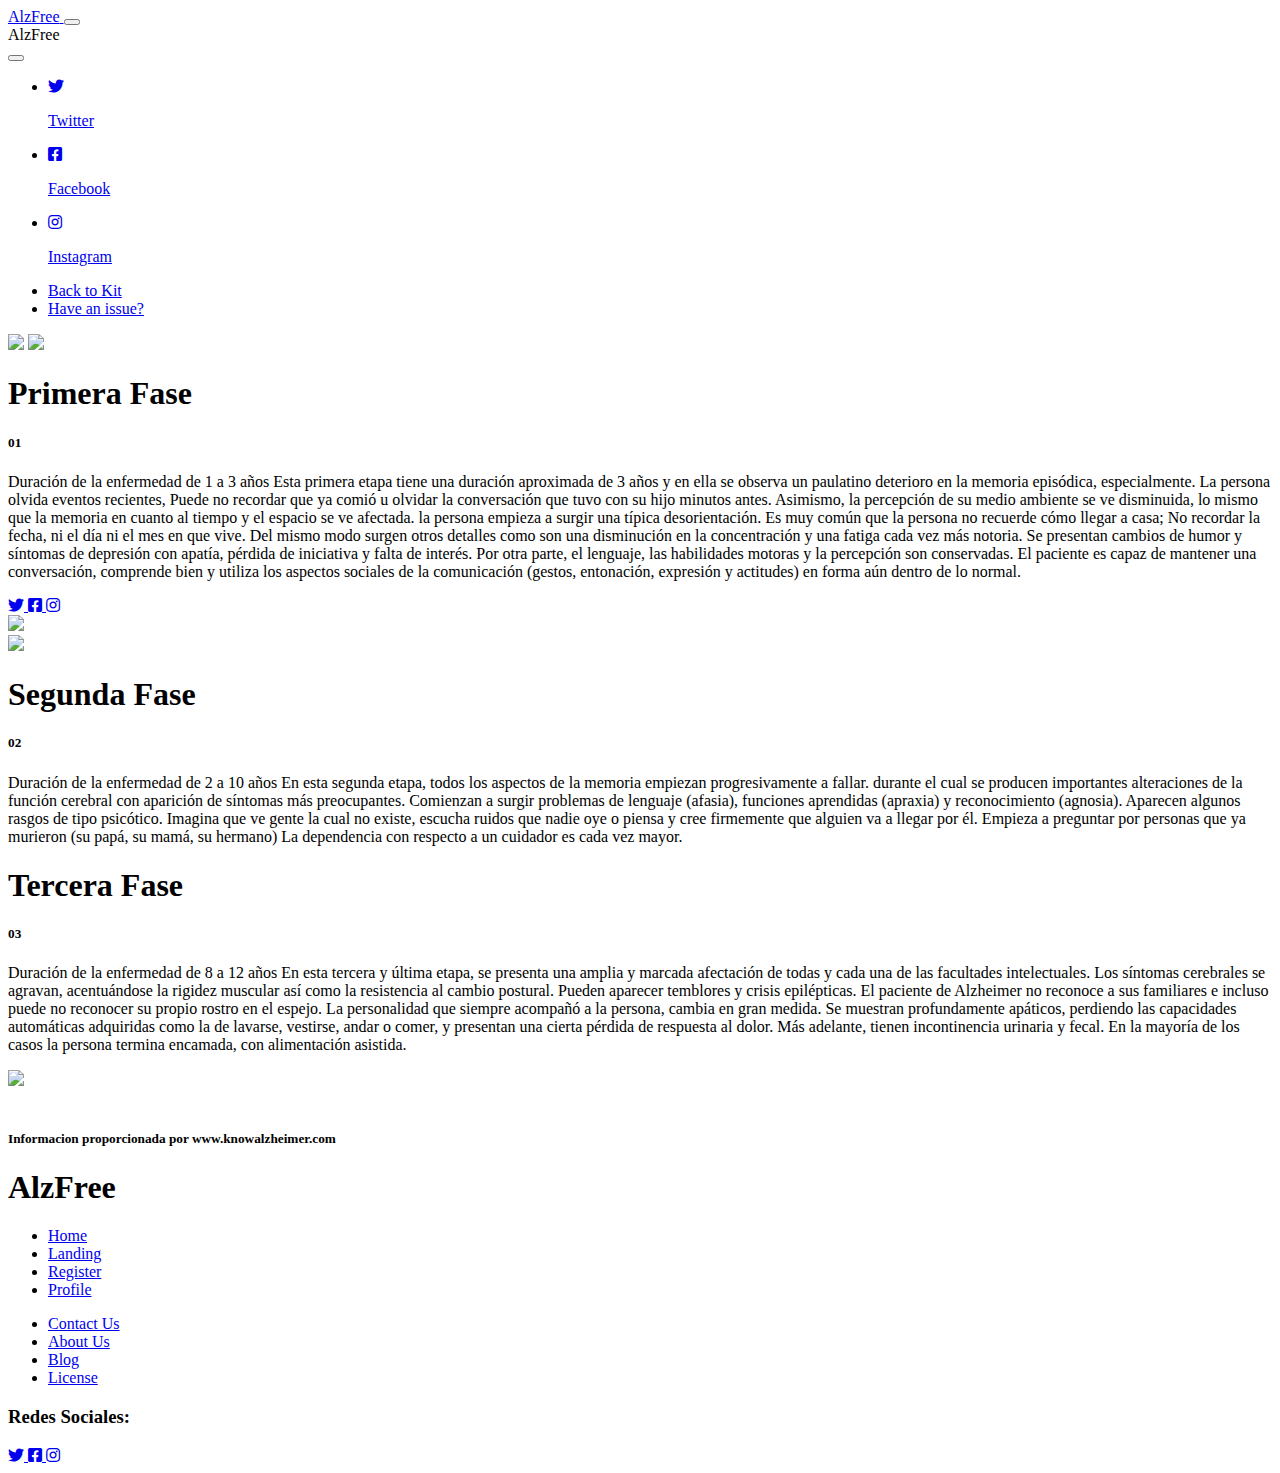
==== public/Alzheimer.html @ d319d87e "creo que ya esta lista esta pagina" ====
<!DOCTYPE html>
<html lang="en">

<head>
  <meta charset="utf-8" />
  <meta name="viewport" content="width=device-width, initial-scale=1, shrink-to-fit=no">
  <link rel="apple-touch-icon" sizes="76x76" href="assets/img/apple-icon.png">
  <link rel="icon" type="image/png" href="assets/img/favicon.png">
  <title>
    Blk• Design System by Creative Tim
  </title>
  <!--     Fonts and icons     -->
  <link href="https://fonts.googleapis.com/css?family=Poppins:200,300,400,600,700,800" rel="stylesheet" />
  <link href="https://use.fontawesome.com/releases/v5.0.6/css/all.css" rel="stylesheet">
  <!-- Nucleo Icons -->
  <link href="assets/css/nucleo-icons.css" rel="stylesheet" />
  <!-- CSS Files -->
  <link href="assets/css/blk-design-system.css?v=1.0.0" rel="stylesheet" />
  <!-- CSS Just for demo purpose, don't include it in your project -->
  <link href="assets/demo/demo.css" rel="stylesheet" />
</head>

<body class="profile-page">
  <!-- Navbar -->
  <nav class="navbar navbar-expand-lg fixed-top navbar-transparent " color-on-scroll="100">
    <div class="container">
      <div class="navbar-translate">
        <a class="navbar-brand" href="index.html" rel="tooltip" title="Designed and Coded by Creative Tim" data-placement="bottom" target="_blank">
          <span>AlzFree</span> 
        </a>
        <button class="navbar-toggler navbar-toggler" type="button" data-toggle="collapse" data-target="#navigation" aria-controls="navigation-index" aria-expanded="false" aria-label="Toggle navigation">
          <span class="navbar-toggler-bar bar1"></span>
          <span class="navbar-toggler-bar bar2"></span>
          <span class="navbar-toggler-bar bar3"></span>
        </button>
      </div>
      <div class="collapse navbar-collapse justify-content-end" id="navigation">
        <div class="navbar-collapse-header">
          <div class="row">
            <div class="col-6 collapse-brand">
              <a>
                AlzFree
              </a>
            </div>
            <div class="col-6 collapse-close text-right">
              <button type="button" class="navbar-toggler" data-toggle="collapse" data-target="#navigation" aria-controls="navigation-index" aria-expanded="false" aria-label="Toggle navigation">
                <i class="tim-icons icon-simple-remove"></i>
              </button>
            </div>
          </div>
        </div>
        <ul class="navbar-nav">
          <li class="nav-item p-0">
            <a class="nav-link" rel="tooltip" title="Follow us on Twitter" data-placement="bottom" href="https://twitter.com/CreativeTim" target="_blank">
              <i class="fab fa-twitter"></i>
              <p class="d-lg-none d-xl-none">Twitter</p>
            </a>
          </li>
          <li class="nav-item p-0">
            <a class="nav-link" rel="tooltip" title="Like us on Facebook" data-placement="bottom" href="https://www.facebook.com/CreativeTim" target="_blank">
              <i class="fab fa-facebook-square"></i>
              <p class="d-lg-none d-xl-none">Facebook</p>
            </a>
          </li>
          <li class="nav-item p-0">
            <a class="nav-link" rel="tooltip" title="Follow us on Instagram" data-placement="bottom" href="https://www.instagram.com/CreativeTimOfficial" target="_blank">
              <i class="fab fa-instagram"></i>
              <p class="d-lg-none d-xl-none">Instagram</p>
            </a>
          </li>
          <li class="nav-item">
            <a class="nav-link" href="index.html">Back to Kit</a>
          </li>
          <li class="nav-item">
            <a class="nav-link" href="https://github.com/creativetimofficial/blk-design-system/issues">Have an issue?</a>
          </li>
        </ul>
      </div>
    </div>
  </nav>
  <!-- End Navbar -->
  <div class="wrapper">
    <div class="page-header">
      <img src="assets/img/dots.png" class="dots">
      <img src="assets/img/path4.png" class="path">
      <div class="container align-items-center">
        <div class="row">
          <div class="col-lg-6 col-md-6">
            <h1 class="profile-title text-left">Primera Fase</h1>
            <h5 class="text-on-back">01</h5>
            <p class="profile-description">Duración de la enfermedad de 1 a 3 años
              Esta primera etapa tiene una duración aproximada de 3 años y en ella se observa un paulatino deterioro en la memoria episódica, especialmente. La persona olvida eventos recientes, Puede no recordar que ya comió u olvidar la conversación que tuvo con su hijo minutos antes. Asimismo, la percepción de su medio ambiente se ve disminuida, lo mismo que la memoria en cuanto al tiempo y el espacio se ve afectada.
              
              la persona empieza a surgir una típica desorientación. Es muy común que la persona no recuerde cómo llegar a casa; No recordar la fecha, ni el día ni el mes en que vive.
              
              Del mismo modo surgen otros detalles como son una disminución en la concentración y una fatiga cada vez más notoria. Se presentan cambios de humor y síntomas de depresión con apatía, pérdida de iniciativa y falta de interés. Por otra parte, el lenguaje, las habilidades motoras y la percepción son conservadas. El paciente es capaz de mantener una conversación, comprende bien y utiliza los aspectos sociales de la comunicación (gestos, entonación, expresión y actitudes) en forma aún dentro de lo normal.</p>
            <div class="btn-wrapper profile pt-3">
              <a target="_blank" href="https://twitter.com/creativetim" class="btn btn-icon btn-twitter btn-round" data-toggle="tooltip" data-original-title="Follow us">
                <i class="fab fa-twitter"></i>
              </a>
              <a target="_blank" href="https://www.facebook.com/creativetim" class="btn btn-icon btn-facebook btn-round" data-toggle="tooltip" data-original-title="Like us">
                <i class="fab fa-facebook-square"></i>
              </a>
              <a target="_blank" href="https://dribbble.com/creativetim" class="btn btn-icon btn-dribbble  btn-round" data-toggle="tooltip" data-original-title="Follow us">
                <i class="fab fa-instagram"></i>
              </a>
            </div>
          </div>
          <div class="col-md-6 mt-5">
            
              <div class=""row justify-content-between align-items-center>
                <img src="C:\Users\karim\Desktop\AlzFree\public\img\KA_post_04_alzheimer_inicial.gif">
                
              </div>
            
          </div>
        </div>
      </div>
    </div>
    <div class="section">
      <div class="container">
        <div class="row justify-content-between">
          <div class="col-md-6">
            <div class="row justify-content-between align-items-center">
              <img src="C:\Users\karim\Desktop\AlzFree\public\img\KA_post_08_alzheimer_moderada.gif">
            
            </div>
          </div>
          <div class="col-md-5">
            <h1 class="profile-title text-left">Segunda Fase</h1>
            <h5 class="text-on-back">02</h5>
            <p class="profile-description text-left">Duración de la enfermedad de 2 a 10 años
                En esta segunda etapa, todos los aspectos de la memoria empiezan progresivamente a fallar. durante el cual se producen importantes alteraciones de la función cerebral con aparición de síntomas más preocupantes. Comienzan a surgir problemas de lenguaje (afasia), funciones aprendidas (apraxia) y reconocimiento (agnosia).
  
                
                Aparecen algunos rasgos de tipo psicótico. Imagina que ve gente la cual no existe, escucha ruidos que nadie oye o piensa y cree firmemente que alguien va a llegar por él. Empieza a preguntar por personas que ya murieron (su papá, su mamá, su hermano)
                
                La dependencia con respecto a un cuidador es cada vez mayor.</p>
           
          </div>
        </div>
      </div>
    </div>
    <div class="container align-items-center">
        <div class="row">
          <div class="col-lg-6 col-md-6">
            <h1 class="profile-title text-left">Tercera Fase</h1>
            <h5 class="text-on-back">03</h5>
            <p class="profile-description">Duración de la enfermedad de 8 a 12 años
                En esta tercera y última etapa, se presenta una amplia y marcada afectación de todas y cada una de las facultades intelectuales. Los síntomas cerebrales se agravan, acentuándose la rigidez muscular así como la resistencia al cambio postural. Pueden aparecer temblores y crisis epilépticas.
                
                El paciente de Alzheimer no reconoce a sus familiares e incluso puede no reconocer su propio rostro en el espejo. La personalidad que siempre acompañó a la persona, cambia en gran medida. Se muestran profundamente apáticos, perdiendo las capacidades automáticas adquiridas como la de lavarse, vestirse, andar o comer, y presentan una cierta pérdida de respuesta al dolor.
                
                Más adelante, tienen incontinencia urinaria y fecal. En la mayoría de los casos la persona termina encamada, con alimentación asistida.</p>
            
          </div>
    
          <div class="col-md-6 mt-5">
            
              <div class=""row justify-content-between align-items-center>
                <img src="C:\Users\karim\Desktop\AlzFree\public\img\KA_post_11_alzheimer_grave.gif">
                
              </div>
          </div>
        </div>
      </div>
      <br>
      <div class="row justify-content-between align-items-center"><h5>Informacion proporcionada por www.knowalzheimer.com</h5>
       </div>
    </section>
    <footer class="footer">
      <div class="container">
        <div class="row">
          <div class="col-md-3">
            <h1 class="title">AlzFree</h1>
          </div>
          <div class="col-md-3">
            <ul class="nav">
              <li class="nav-item">
                <a href="index.html" class="nav-link">
                  Home
                </a>
              </li>
              <li class="nav-item">
                <a href="examples/landing-page.html" class="nav-link">
                  Landing
                </a>
              </li>
              <li class="nav-item">
                <a href="examples/register-page.html" class="nav-link">
                  Register
                </a>
              </li>
              <li class="nav-item">
                <a href="examples/profile-page.html" class="nav-link">
                  Profile
                </a>
              </li>
            </ul>
          </div>
          <div class="col-md-3">
            <ul class="nav">
              <li class="nav-item">
                <a href="https://creative-tim.com/contact-us" class="nav-link">
                  Contact Us
                </a>
              </li>
              <li class="nav-item">
                <a href="https://creative-tim.com/about-us" class="nav-link">
                  About Us
                </a>
              </li>
              <li class="nav-item">
                <a href="https://creative-tim.com/blog" class="nav-link">
                  Blog
                </a>
              </li>
              <li class="nav-item">
                <a href="https://opensource.org/licenses/MIT" class="nav-link">
                  License
                </a>
              </li>
            </ul>
          </div>
          <div class="col-md-3">
            <h3 class="title">Redes Sociales:</h3>
            <div class="btn-wrapper profile">
              <a target="_blank" href="https://twitter.com/creativetim" class="btn btn-icon btn-neutral btn-round btn-simple" data-toggle="tooltip" data-original-title="Follow us">
                <i class="fab fa-twitter"></i>
              </a>
              <a target="_blank" href="https://www.facebook.com/creativetim" class="btn btn-icon btn-neutral btn-round btn-simple" data-toggle="tooltip" data-original-title="Like us">
                <i class="fab fa-facebook-square"></i>
              </a>
              <a target="_blank" href="https://dribbble.com/creativetim" class="btn btn-icon btn-neutral  btn-round btn-simple" data-toggle="tooltip" data-original-title="Follow us">
                <i class="fab fa-instagram"></i>
              </a>
            </div>
          </div>
        </div>
      </div>
    </footer>
  </div>
  <!--   Core JS Files   -->
  <script src="assets/js/core/jquery.min.js" type="text/javascript"></script>
  <script src="assets/js/core/popper.min.js" type="text/javascript"></script>
  <script src="assets/js/core/bootstrap.min.js" type="text/javascript"></script>
  <script src="assets/js/plugins/perfect-scrollbar.jquery.min.js"></script>
  <!--  Plugin for Switches, full documentation here: http://www.jque.re/plugins/version3/bootstrap.switch/ -->
  <script src="assets/js/plugins/bootstrap-switch.js"></script>
  <!--  Plugin for the Sliders, full documentation here: http://refreshless.com/nouislider/ -->
  <script src="assets/js/plugins/nouislider.min.js" type="text/javascript"></script>
  <!-- Chart JS -->
  <script src="assets/js/plugins/chartjs.min.js"></script>
  <!--  Plugin for the DatePicker, full documentation here: https://github.com/uxsolutions/bootstrap-datepicker -->
  <script src="assets/js/plugins/moment.min.js"></script>
  <script src="assets/js/plugins/bootstrap-datetimepicker.js" type="text/javascript"></script>
  <!-- Black Dashboard DEMO methods, don't include it in your project! -->
  <script src="assets/demo/demo.js"></script>
  <!-- Control Center for Black UI Kit: parallax effects, scripts for the example pages etc -->
  <script src="assets/js/blk-design-system.min.js?v=1.0.0" type="text/javascript"></script>
</body>

</html>
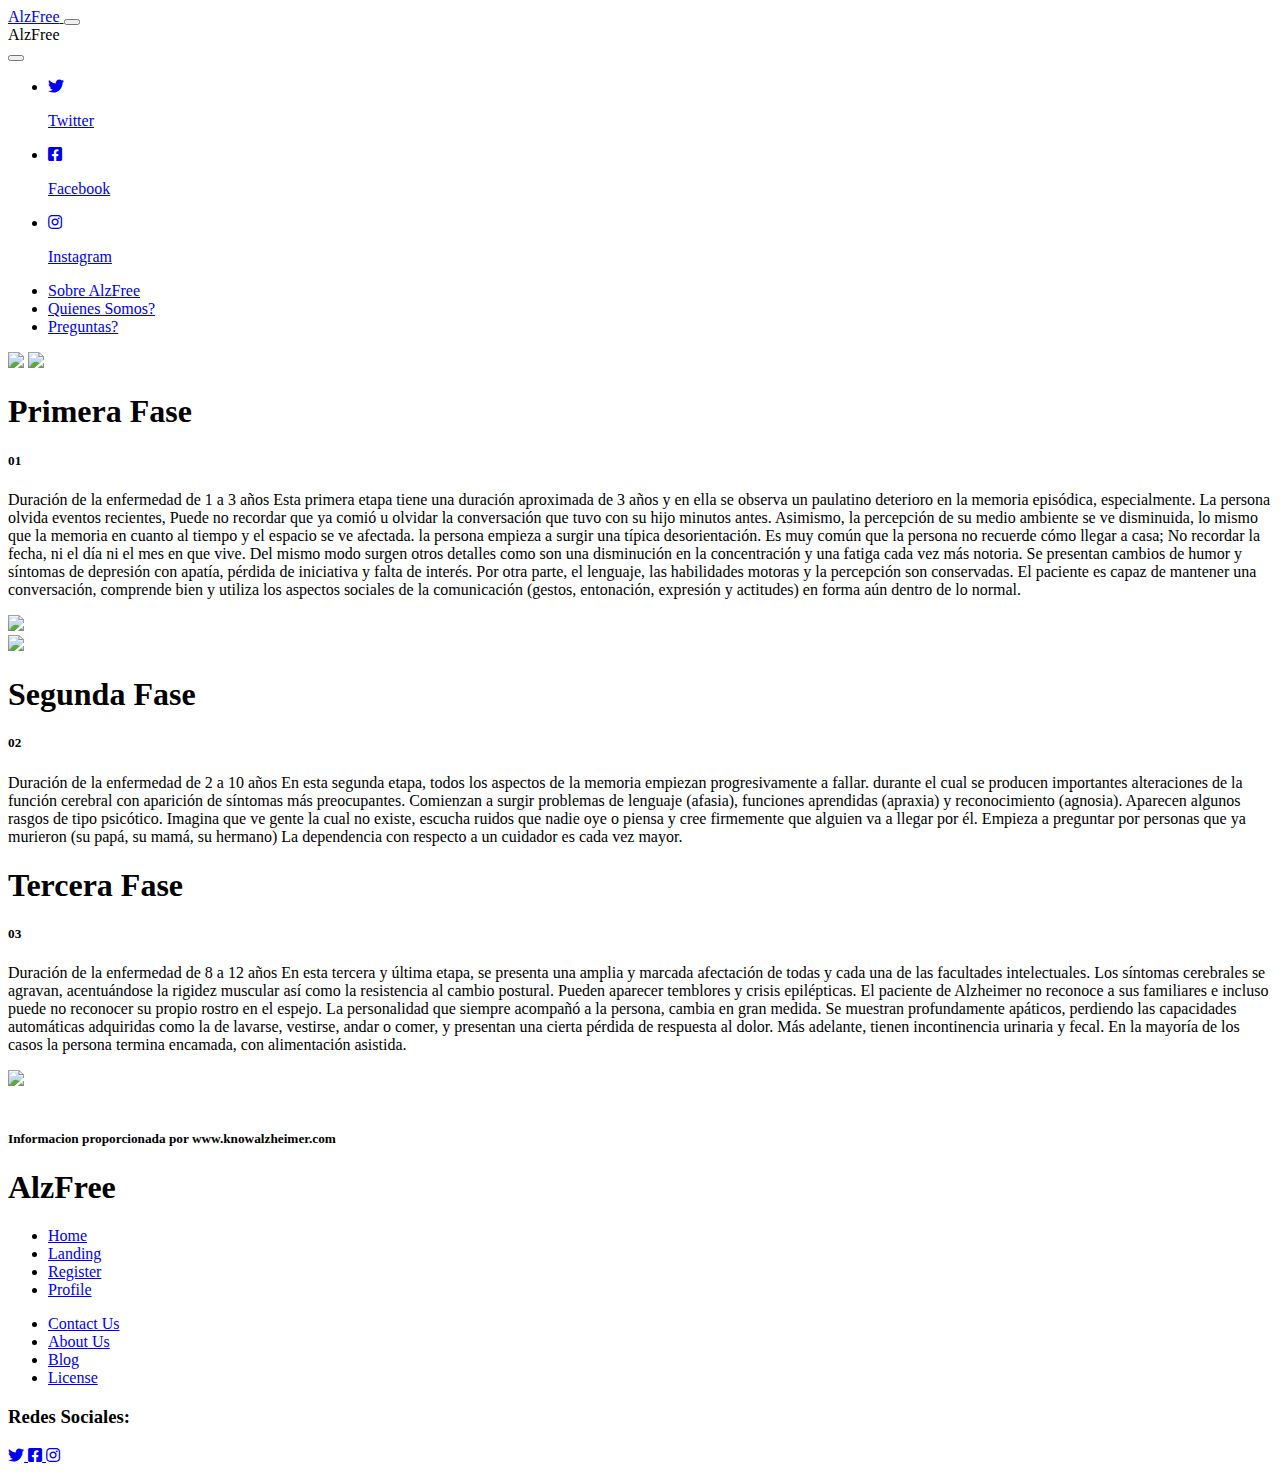
==== commit 7f56c820: "Merge branch 'master' of https://github.com/EapRules/AlzFree" ====
--- a/public/Alzheimer.html
+++ b/public/Alzheimer.html
@@ -1,84 +1,89 @@
-
 <!DOCTYPE html>
 <html lang="en">
 
-<head>
-  <meta charset="utf-8" />
-  <meta name="viewport" content="width=device-width, initial-scale=1, shrink-to-fit=no">
-  <link rel="apple-touch-icon" sizes="76x76" href="assets/img/apple-icon.png">
-  <link rel="icon" type="image/png" href="assets/img/favicon.png">
-  <title>
-    Blk• Design System by Creative Tim
-  </title>
-  <!--     Fonts and icons     -->
-  <link href="https://fonts.googleapis.com/css?family=Poppins:200,300,400,600,700,800" rel="stylesheet" />
-  <link href="https://use.fontawesome.com/releases/v5.0.6/css/all.css" rel="stylesheet">
-  <!-- Nucleo Icons -->
-  <link href="assets/css/nucleo-icons.css" rel="stylesheet" />
-  <!-- CSS Files -->
-  <link href="assets/css/blk-design-system.css?v=1.0.0" rel="stylesheet" />
-  <!-- CSS Just for demo purpose, don't include it in your project -->
-  <link href="assets/demo/demo.css" rel="stylesheet" />
-</head>
+  <head>
+    <meta charset="utf-8" />
+    <meta name="viewport" content="width=device-width, initial-scale=1, shrink-to-fit=no">
+    <link rel="apple-touch-icon" sizes="76x76" href="assets/img/AlzFree.ico">
+    <link rel="icon" type="image/ico" href="assets/img/AlzFree.ico">
+    <meta name="theme-color" content="#121333">
+    <title>
+      AlzFree | Tu mente libre
+    </title>
+    <link href="https://fonts.googleapis.com/css?family=Poppins:200,300,400,600,700,800" rel="stylesheet" />
+    <link href="https://use.fontawesome.com/releases/v5.0.6/css/all.css" rel="stylesheet">
+    <link href="assets/css/nucleo-icons.css" rel="stylesheet" />
+    <link href="assets/css/blk-design-system.css?v=1.0.0" rel="stylesheet" />
+    <link href="assets/demo/demo.css" rel="stylesheet" />
+  </head>
 
 <body class="profile-page">
   <!-- Navbar -->
-  <nav class="navbar navbar-expand-lg fixed-top navbar-transparent " color-on-scroll="100">
-    <div class="container">
-      <div class="navbar-translate">
-        <a class="navbar-brand" href="index.html" rel="tooltip" title="Designed and Coded by Creative Tim" data-placement="bottom" target="_blank">
-          <span>AlzFree</span> 
-        </a>
-        <button class="navbar-toggler navbar-toggler" type="button" data-toggle="collapse" data-target="#navigation" aria-controls="navigation-index" aria-expanded="false" aria-label="Toggle navigation">
-          <span class="navbar-toggler-bar bar1"></span>
-          <span class="navbar-toggler-bar bar2"></span>
-          <span class="navbar-toggler-bar bar3"></span>
-        </button>
-      </div>
-      <div class="collapse navbar-collapse justify-content-end" id="navigation">
-        <div class="navbar-collapse-header">
-          <div class="row">
-            <div class="col-6 collapse-brand">
-              <a>
-                AlzFree
-              </a>
-            </div>
-            <div class="col-6 collapse-close text-right">
-              <button type="button" class="navbar-toggler" data-toggle="collapse" data-target="#navigation" aria-controls="navigation-index" aria-expanded="false" aria-label="Toggle navigation">
-                <i class="tim-icons icon-simple-remove"></i>
-              </button>
-            </div>
-          </div>
-        </div>
-        <ul class="navbar-nav">
-          <li class="nav-item p-0">
-            <a class="nav-link" rel="tooltip" title="Follow us on Twitter" data-placement="bottom" href="https://twitter.com/CreativeTim" target="_blank">
-              <i class="fab fa-twitter"></i>
-              <p class="d-lg-none d-xl-none">Twitter</p>
-            </a>
-          </li>
-          <li class="nav-item p-0">
-            <a class="nav-link" rel="tooltip" title="Like us on Facebook" data-placement="bottom" href="https://www.facebook.com/CreativeTim" target="_blank">
-              <i class="fab fa-facebook-square"></i>
-              <p class="d-lg-none d-xl-none">Facebook</p>
-            </a>
-          </li>
-          <li class="nav-item p-0">
-            <a class="nav-link" rel="tooltip" title="Follow us on Instagram" data-placement="bottom" href="https://www.instagram.com/CreativeTimOfficial" target="_blank">
-              <i class="fab fa-instagram"></i>
-              <p class="d-lg-none d-xl-none">Instagram</p>
-            </a>
-          </li>
-          <li class="nav-item">
-            <a class="nav-link" href="index.html">Back to Kit</a>
-          </li>
-          <li class="nav-item">
-            <a class="nav-link" href="https://github.com/creativetimofficial/blk-design-system/issues">Have an issue?</a>
-          </li>
-        </ul>
-      </div>
-    </div>
-  </nav>
+  <nav class="navbar navbar-expand-lg fixed-top bg-transparent " color-on-scroll="100">
+      <div class="container">
+        <div class="navbar-translate">
+          <a class="navbar-brand" href="index.html" rel="tooltip" title="Libera tu mente" data-placement="bottom"
+            target="_blank">
+            <span>AlzFree</span>
+          </a>
+          <button class="navbar-toggler navbar-toggler" type="button" data-toggle="collapse" data-target="#navigation"
+            aria-controls="navigation-index" aria-expanded="false" aria-label="Toggle navigation">
+            <span class="navbar-toggler-bar bar1"></span>
+            <span class="navbar-toggler-bar bar2"></span>
+            <span class="navbar-toggler-bar bar3"></span>
+          </button>
+        </div>
+        <div class="collapse navbar-collapse justify-content-end" id="navigation">
+          <div class="navbar-collapse-header">
+            <div class="row">
+              <div class="col-6 collapse-brand">
+                <a>
+                  AlzFree
+                </a>
+              </div>
+              <div class="col-6 collapse-close text-right">
+                <button type="button" class="navbar-toggler" data-toggle="collapse" data-target="#navigation"
+                  aria-controls="navigation-index" aria-expanded="false" aria-label="Toggle navigation">
+                  <i class="tim-icons icon-simple-remove"></i>
+                </button>
+              </div>
+            </div>
+          </div>
+          <ul class="navbar-nav">
+            <li class="nav-item p-0">
+              <a class="nav-link" rel="tooltip" title="Siguenos en Twitter" data-placement="bottom"
+                href="https://twitter.com/AlzFree" target="_blank">
+                <i class="fab fa-twitter"></i>
+                <p class="d-lg-none d-xl-none">Twitter</p>
+              </a>
+            </li>
+            <li class="nav-item p-0">
+              <a class="nav-link" rel="tooltip" title="Siguenos en Facebook" data-placement="bottom"
+                href="https://www.facebook.com/AlzFree" target="_blank">
+                <i class="fab fa-facebook-square"></i>
+                <p class="d-lg-none d-xl-none">Facebook</p>
+              </a>
+            </li>
+            <li class="nav-item p-0">
+              <a class="nav-link" rel="tooltip" title="Siguenos en Instagram" data-placement="bottom"
+                href="https://www.instagram.com/AlzFree" target="_blank">
+                <i class="fab fa-instagram"></i>
+                <p class="d-lg-none d-xl-none">Instagram</p>
+              </a>
+            </li>
+            <li class="nav-item">
+              <a class="nav-link" href="#AboutAlzFree">Sobre AlzFree</a>
+            </li>
+            <li class="nav-item">
+              <a class="nav-link" href="#Nosotros">Quienes Somos?</a>
+            </li>
+            <li class="nav-item">
+              <a class="nav-link" href="preguntas.html">Preguntas?</a>
+            </li>
+          </ul>
+        </div>
+      </div>
+    </nav>
   <!-- End Navbar -->
   <div class="wrapper">
     <div class="page-header">
@@ -90,30 +95,28 @@
             <h1 class="profile-title text-left">Primera Fase</h1>
             <h5 class="text-on-back">01</h5>
             <p class="profile-description">Duración de la enfermedad de 1 a 3 años
-              Esta primera etapa tiene una duración aproximada de 3 años y en ella se observa un paulatino deterioro en la memoria episódica, especialmente. La persona olvida eventos recientes, Puede no recordar que ya comió u olvidar la conversación que tuvo con su hijo minutos antes. Asimismo, la percepción de su medio ambiente se ve disminuida, lo mismo que la memoria en cuanto al tiempo y el espacio se ve afectada.
-              
-              la persona empieza a surgir una típica desorientación. Es muy común que la persona no recuerde cómo llegar a casa; No recordar la fecha, ni el día ni el mes en que vive.
-              
-              Del mismo modo surgen otros detalles como son una disminución en la concentración y una fatiga cada vez más notoria. Se presentan cambios de humor y síntomas de depresión con apatía, pérdida de iniciativa y falta de interés. Por otra parte, el lenguaje, las habilidades motoras y la percepción son conservadas. El paciente es capaz de mantener una conversación, comprende bien y utiliza los aspectos sociales de la comunicación (gestos, entonación, expresión y actitudes) en forma aún dentro de lo normal.</p>
-            <div class="btn-wrapper profile pt-3">
-              <a target="_blank" href="https://twitter.com/creativetim" class="btn btn-icon btn-twitter btn-round" data-toggle="tooltip" data-original-title="Follow us">
-                <i class="fab fa-twitter"></i>
-              </a>
-              <a target="_blank" href="https://www.facebook.com/creativetim" class="btn btn-icon btn-facebook btn-round" data-toggle="tooltip" data-original-title="Like us">
-                <i class="fab fa-facebook-square"></i>
-              </a>
-              <a target="_blank" href="https://dribbble.com/creativetim" class="btn btn-icon btn-dribbble  btn-round" data-toggle="tooltip" data-original-title="Follow us">
-                <i class="fab fa-instagram"></i>
-              </a>
-            </div>
+              Esta primera etapa tiene una duración aproximada de 3 años y en ella se observa un paulatino deterioro en
+              la memoria episódica, especialmente. La persona olvida eventos recientes, Puede no recordar que ya comió u
+              olvidar la conversación que tuvo con su hijo minutos antes. Asimismo, la percepción de su medio ambiente
+              se ve disminuida, lo mismo que la memoria en cuanto al tiempo y el espacio se ve afectada.
+
+              la persona empieza a surgir una típica desorientación. Es muy común que la persona no recuerde cómo llegar
+              a casa; No recordar la fecha, ni el día ni el mes en que vive.
+
+              Del mismo modo surgen otros detalles como son una disminución en la concentración y una fatiga cada vez
+              más notoria. Se presentan cambios de humor y síntomas de depresión con apatía, pérdida de iniciativa y
+              falta de interés. Por otra parte, el lenguaje, las habilidades motoras y la percepción son conservadas. El
+              paciente es capaz de mantener una conversación, comprende bien y utiliza los aspectos sociales de la
+              comunicación (gestos, entonación, expresión y actitudes) en forma aún dentro de lo normal.</p>
+
           </div>
           <div class="col-md-6 mt-5">
-            
-              <div class=""row justify-content-between align-items-center>
-                <img src="C:\Users\karim\Desktop\AlzFree\public\img\KA_post_04_alzheimer_inicial.gif">
-                
-              </div>
-            
+
+            <div class="" row justify-content-between align-items-center>
+              <img src="assets/img/alz1.gif">
+
+            </div>
+
           </div>
         </div>
       </div>
@@ -123,51 +126,63 @@
         <div class="row justify-content-between">
           <div class="col-md-6">
             <div class="row justify-content-between align-items-center">
-              <img src="C:\Users\karim\Desktop\AlzFree\public\img\KA_post_08_alzheimer_moderada.gif">
-            
+              <img src="assets/img/alz2.gif">
+
             </div>
           </div>
           <div class="col-md-5">
             <h1 class="profile-title text-left">Segunda Fase</h1>
             <h5 class="text-on-back">02</h5>
             <p class="profile-description text-left">Duración de la enfermedad de 2 a 10 años
-                En esta segunda etapa, todos los aspectos de la memoria empiezan progresivamente a fallar. durante el cual se producen importantes alteraciones de la función cerebral con aparición de síntomas más preocupantes. Comienzan a surgir problemas de lenguaje (afasia), funciones aprendidas (apraxia) y reconocimiento (agnosia).
-  
-                
-                Aparecen algunos rasgos de tipo psicótico. Imagina que ve gente la cual no existe, escucha ruidos que nadie oye o piensa y cree firmemente que alguien va a llegar por él. Empieza a preguntar por personas que ya murieron (su papá, su mamá, su hermano)
-                
-                La dependencia con respecto a un cuidador es cada vez mayor.</p>
-           
+              En esta segunda etapa, todos los aspectos de la memoria empiezan progresivamente a fallar. durante el cual
+              se producen importantes alteraciones de la función cerebral con aparición de síntomas más preocupantes.
+              Comienzan a surgir problemas de lenguaje (afasia), funciones aprendidas (apraxia) y reconocimiento
+              (agnosia).
+
+
+              Aparecen algunos rasgos de tipo psicótico. Imagina que ve gente la cual no existe, escucha ruidos que
+              nadie oye o piensa y cree firmemente que alguien va a llegar por él. Empieza a preguntar por personas que
+              ya murieron (su papá, su mamá, su hermano)
+
+              La dependencia con respecto a un cuidador es cada vez mayor.</p>
+
           </div>
         </div>
       </div>
     </div>
     <div class="container align-items-center">
-        <div class="row">
-          <div class="col-lg-6 col-md-6">
-            <h1 class="profile-title text-left">Tercera Fase</h1>
-            <h5 class="text-on-back">03</h5>
-            <p class="profile-description">Duración de la enfermedad de 8 a 12 años
-                En esta tercera y última etapa, se presenta una amplia y marcada afectación de todas y cada una de las facultades intelectuales. Los síntomas cerebrales se agravan, acentuándose la rigidez muscular así como la resistencia al cambio postural. Pueden aparecer temblores y crisis epilépticas.
-                
-                El paciente de Alzheimer no reconoce a sus familiares e incluso puede no reconocer su propio rostro en el espejo. La personalidad que siempre acompañó a la persona, cambia en gran medida. Se muestran profundamente apáticos, perdiendo las capacidades automáticas adquiridas como la de lavarse, vestirse, andar o comer, y presentan una cierta pérdida de respuesta al dolor.
-                
-                Más adelante, tienen incontinencia urinaria y fecal. En la mayoría de los casos la persona termina encamada, con alimentación asistida.</p>
-            
-          </div>
-    
-          <div class="col-md-6 mt-5">
-            
-              <div class=""row justify-content-between align-items-center>
-                <img src="C:\Users\karim\Desktop\AlzFree\public\img\KA_post_11_alzheimer_grave.gif">
-                
-              </div>
-          </div>
-        </div>
-      </div>
-      <br>
-      <div class="row justify-content-between align-items-center"><h5>Informacion proporcionada por www.knowalzheimer.com</h5>
-       </div>
+      <div class="row">
+        <div class="col-lg-6 col-md-6">
+          <h1 class="profile-title text-left">Tercera Fase</h1>
+          <h5 class="text-on-back">03</h5>
+          <p class="profile-description">Duración de la enfermedad de 8 a 12 años
+            En esta tercera y última etapa, se presenta una amplia y marcada afectación de todas y cada una de las
+            facultades intelectuales. Los síntomas cerebrales se agravan, acentuándose la rigidez muscular así como la
+            resistencia al cambio postural. Pueden aparecer temblores y crisis epilépticas.
+
+            El paciente de Alzheimer no reconoce a sus familiares e incluso puede no reconocer su propio rostro en el
+            espejo. La personalidad que siempre acompañó a la persona, cambia en gran medida. Se muestran profundamente
+            apáticos, perdiendo las capacidades automáticas adquiridas como la de lavarse, vestirse, andar o comer, y
+            presentan una cierta pérdida de respuesta al dolor.
+
+            Más adelante, tienen incontinencia urinaria y fecal. En la mayoría de los casos la persona termina encamada,
+            con alimentación asistida.</p>
+
+        </div>
+
+        <div class="col-md-6 mt-5">
+
+          <div class="" row justify-content-between align-items-center>
+            <img src="assets/img/alz3.gif">
+
+          </div>
+        </div>
+      </div>
+    </div>
+    <br>
+    <div class="row justify-content-between align-items-center">
+      <h5>Informacion proporcionada por www.knowalzheimer.com</h5>
+    </div>
     </section>
     <footer class="footer">
       <div class="container">
@@ -226,13 +241,19 @@
           <div class="col-md-3">
             <h3 class="title">Redes Sociales:</h3>
             <div class="btn-wrapper profile">
-              <a target="_blank" href="https://twitter.com/creativetim" class="btn btn-icon btn-neutral btn-round btn-simple" data-toggle="tooltip" data-original-title="Follow us">
+              <a target="_blank" href="https://twitter.com/AlzFree"
+                class="btn btn-icon btn-neutral btn-round btn-simple" data-toggle="tooltip"
+                data-original-title="Follow us">
                 <i class="fab fa-twitter"></i>
               </a>
-              <a target="_blank" href="https://www.facebook.com/creativetim" class="btn btn-icon btn-neutral btn-round btn-simple" data-toggle="tooltip" data-original-title="Like us">
+              <a target="_blank" href="https://www.facebook.com/creativetim"
+                class="btn btn-icon btn-neutral btn-round btn-simple" data-toggle="tooltip"
+                data-original-title="Like us">
                 <i class="fab fa-facebook-square"></i>
               </a>
-              <a target="_blank" href="https://dribbble.com/creativetim" class="btn btn-icon btn-neutral  btn-round btn-simple" data-toggle="tooltip" data-original-title="Follow us">
+              <a target="_blank" href="https://www.instagram.com/alzfreearg/"
+                class="btn btn-icon btn-neutral  btn-round btn-simple" data-toggle="tooltip"
+                data-original-title="Follow us">
                 <i class="fab fa-instagram"></i>
               </a>
             </div>
@@ -261,4 +282,4 @@
   <script src="assets/js/blk-design-system.min.js?v=1.0.0" type="text/javascript"></script>
 </body>
 
-</html>
+</html>